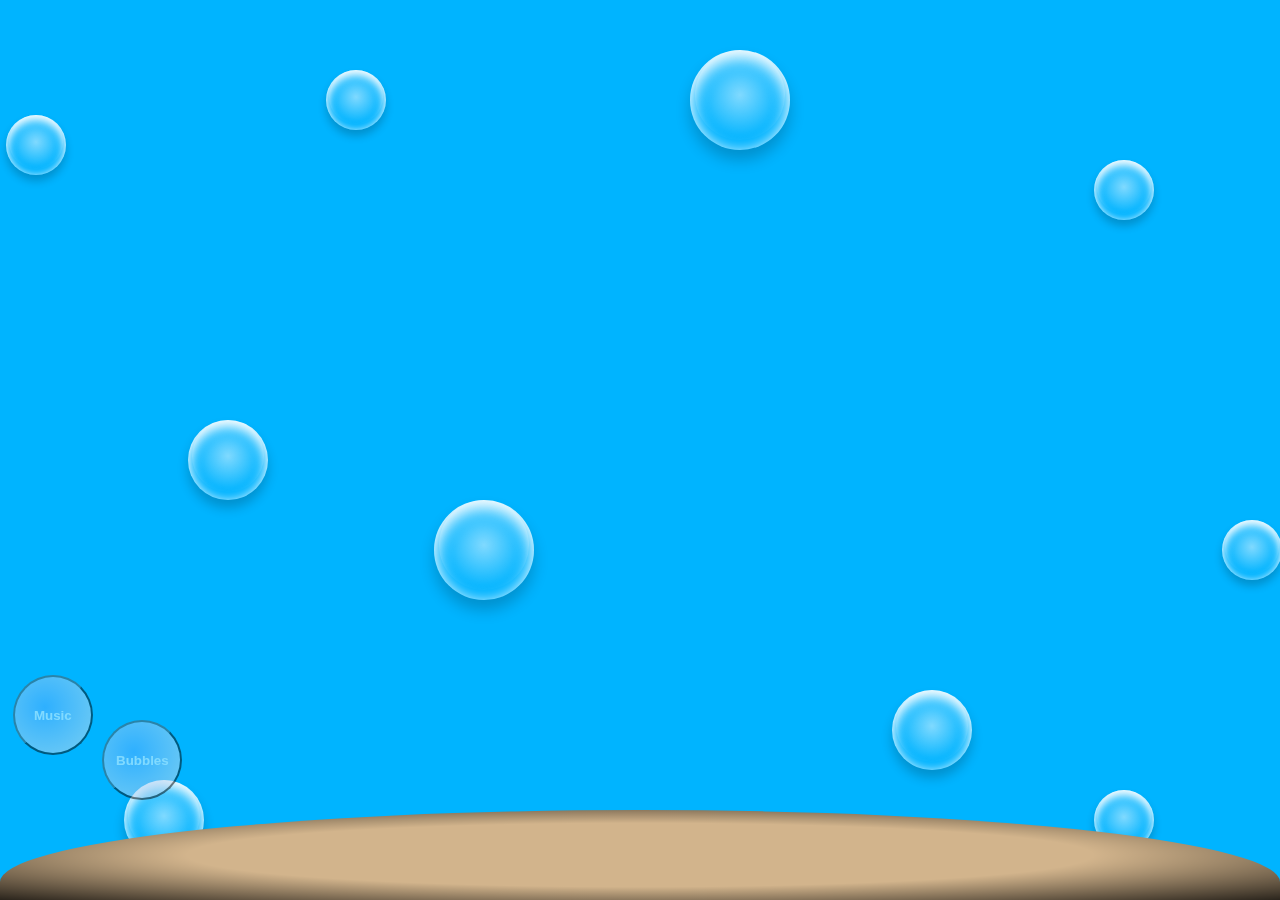
==== index.html @ 0121f63c "pushing to dev branch" ====
<!DOCTYPE html>
<html lang="en">
<head>
  <meta charset="UTF-8">
  <meta name="viewport" content="width=device-width, initial-scale=1.0">
  <title>Zen Aquarium</title>
  <link rel="stylesheet" href="css/reset.css" type="text/css">
  <link rel="stylesheet" href="css/style.css" type="text/css">
</head>
<body id="colorProfile">
  <header>
  </header>
  <main>
    <canvas id="myCanvas"></canvas>
    <div id="buttons">
      <audio id="soundtrack" src="nocturne.mp3"></audio>
      <audio id="bubbleSounds" src="underwater.mp3"></audio>
      <button id="audio" type="button">Music</button>
      <button id="bubbles" type="button">Bubbles</button>
    
    
    <div id="background-wrap">  
      <div class="bubble x1"></div>
      <div class="bubble x2"></div>
      <div class="bubble x3"></div>
      <div class="bubble x4"></div>
      <div class="bubble x5"></div>
      <div class="bubble x6"></div>
      <div class="bubble x7"></div>
      <div class="bubble x8"></div>
      <div class="bubble x9"></div>
      <div class="bubble x10"></div>
    </div>
  </main>
  <footer>
  
  </footer>
  <script src="js/app.js"></script>
  <script src="js/music.js"></script>
</body>

</html>
---- css/style.css ----
body {
	background: #00b4ff;
	color: #333;
	font: 100% Lato, Arial, Sans Serif;
	height: 100%;
	margin: 0;
	padding: 0;
	overflow-x: hidden;
	overflow-y: hidden;
}

#myCanvas{
	height: 90vh;
	width: 100%;
}

#background-wrap {
	bottom: 0;
	left: 0;
	position: fixed;
	right: 0;
	top: 0;
	z-index: -1;
}

#audio,
#bubbles{
	background: radial-gradient(circle at 30px 30px, #5cabff, rgb(237, 232, 232));
	border-radius: 50%;
	color: white;
	display: block;
	font-weight: bold;
	height: 80px;
	opacity: 50%;
	outline: none;
	padding: 10px;
	text-align: center;
	width: 80px;
	transition: 1s ease;
}

#audio:hover,
#bubbles:hover{
	color: white;
	font-size: 14px;
	height: 100px;
	width: 100px;
}

#audio {
	animation: MoveUpDown 15s linear infinite;
	left: 1%;
	position: absolute;
	top: 75%;
}

#bubbles {
	animation: MoveUpDown 12s linear infinite;
	left: 8%;
	position: absolute;
	top: 80%;
}

@keyframes MoveUpDown{
	0%, 100% {
		margin-top: 20px;
	}
	50% {
		margin-top: 50px;
}
}

/* KEYFRAMES */

@keyframes animateBubble {
	0% {
		margin-top: 800px;
	}
	100% {
		margin-top: -100%;
	}
}

@keyframes sideWays {
	0% {
		margin-left: 0px;
	}
	100% {
		margin-left: 50px;
	}
} 

/* ANIMATIONS */

.x1 {
	animation: animateBubble 15s linear infinite, sideWays 2s ease-in-out infinite alternate;
	left: -5%;
	top: 5%;
	transform: scale(0.3);
}

.x2 {
	animation: animateBubble 13s linear infinite, sideWays 4s ease-in-out infinite alternate;
	left: 5%;
	top: 80%;
	transform: scale(0.4);
}

.x3 {
	animation: animateBubble 14s linear infinite, sideWays 2s ease-in-out infinite alternate;
	left: 10%;
	top: 40%;
	transform: scale(0.4);
}

.x4 {
	animation: animateBubble 11s linear infinite, sideWays 3s ease-in-out infinite alternate;
	left: 20%;
	top: 0;
	transform: scale(0.3);
}

.x5 {
	animation: animateBubble 13s linear infinite, sideWays 4s ease-in-out infinite alternate;
	left: 30%;
	top: 50%;
	transform: scale(0.5);
}

.x6 {
	animation: animateBubble 15s linear infinite, sideWays 2s ease-in-out infinite alternate;
	left: 50%;
	top: 0;
	transform: scale(0.5);
}

.x7 {
	animation: animateBubble 17s linear infinite, sideWays 2s ease-in-out infinite alternate;
	left: 65%;
	top: 70%;
	transform: scale(0.4);
}

.x8 {
	animation: animateBubble 14s linear infinite, sideWays 3s ease-in-out infinite alternate;
	left: 80%;
	top: 10%;
	transform: scale(0.3);
}

.x9 {
	animation: animateBubble 16s linear infinite, sideWays 4s ease-in-out infinite alternate;
	left: 90%;
	top: 50%;
	transform: scale(0.3);
}

.x10 {
	animation: animateBubble 13s linear infinite, sideWays 2s ease-in-out infinite alternate;
	left: 80%;
	top: 80%;
	transform: scale(0.3);
}

/* OBJECTS */

.bubble {
	border-radius: 50%;
	box-shadow: 0 20px 30px rgba(0, 0, 0, 0.2), inset 0px 10px 30px 5px rgba(255, 255, 255, 1);
	height: 200px;
	position: absolute;
	width: 200px;
}

.bubble:after {

	background: radial-gradient(ellipse at center, rgba(255, 255, 255, 0.5) 0%, rgba(255, 255, 255, 0) 70%);
	border-radius: 50%;
	box-shadow: inset 0 20px 30px rgba(255, 255, 255, 0.3);
	content: "";
	height: 180px;
	left: 10px;
	position: absolute;
	width: 180px;
}

footer {
	background-color: tan;
	background-image: radial-gradient(ellipse at center, rgba(0,0,0,0) 50%, rgba(0,0,0,0.8) 100%), url('https://www.transparenttextures.com/patterns/asfalt-dark.png'); background-repeat: repeat;
	border-top-left-radius: 50% 80%;
	border-top-right-radius: 50% 80%;
	display: flex;
	height: 10vh;
	justify-content: space-evenly;
	position: absolute;
	top: 90%;
	width: 100%;
}
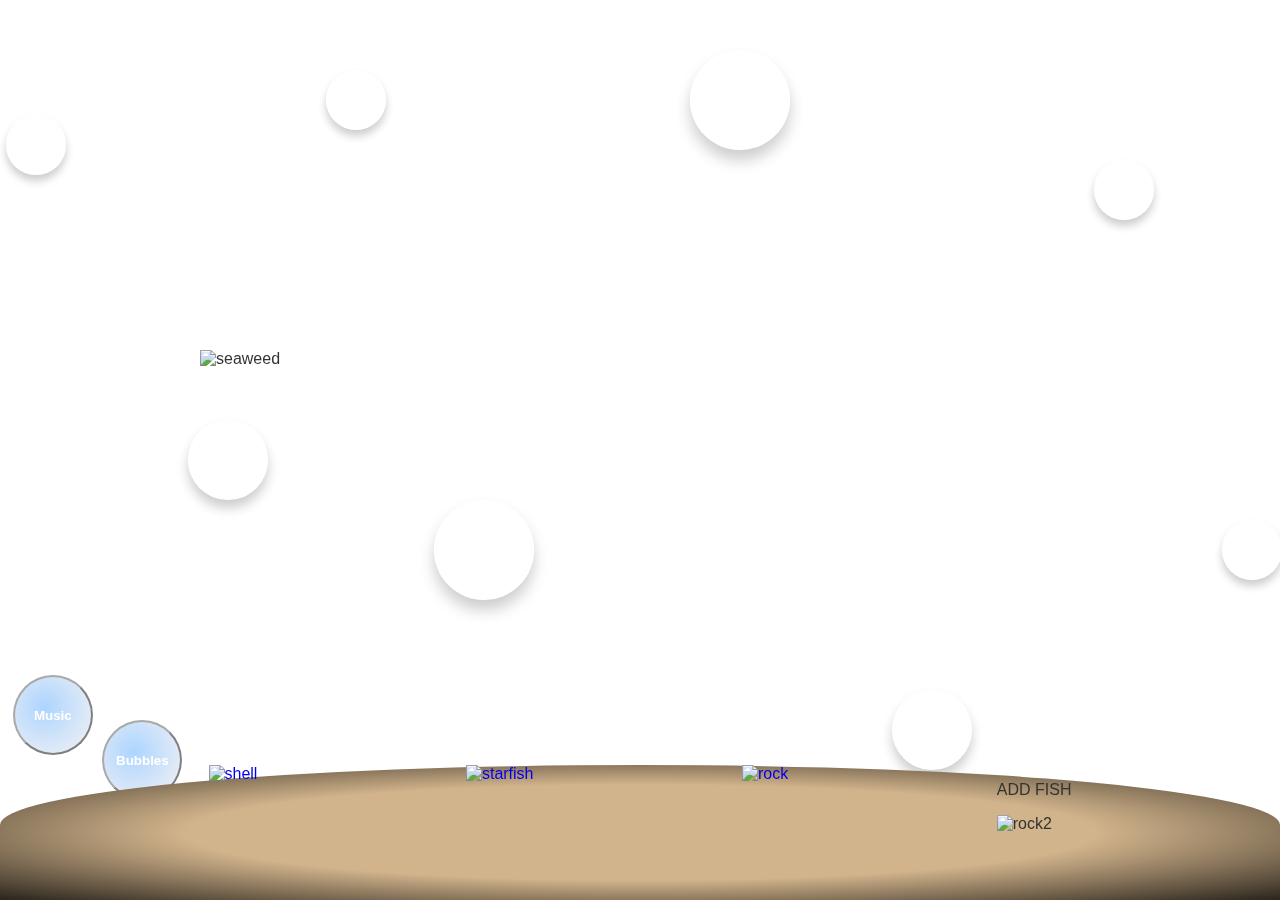
==== commit e94e4876: "Merge pull request #11 from seanjmurray/Dev" ====
--- a/index.html
+++ b/index.html
@@ -7,10 +7,22 @@
   <link rel="stylesheet" href="css/reset.css" type="text/css">
   <link rel="stylesheet" href="css/style.css" type="text/css">
 </head>
-<body id="colorProfile">
+<body id = "timeProfile">
   <header>
   </header>
   <main>
+
+  <div class="modal">
+    
+    <div class= "modal-content">
+      <span class="close">&times;</span>
+      <form>
+        <p> some stuff</p>
+      </form>
+
+    </div>
+
+  </div>
     <canvas id="myCanvas"></canvas>
     <div id="buttons">
       <audio id="soundtrack" src="nocturne.mp3"></audio>
@@ -30,13 +42,36 @@
       <div class="bubble x8"></div>
       <div class="bubble x9"></div>
       <div class="bubble x10"></div>
+      <img id="seaweed" src="img/seaweed1.png" alt="seaweed">
+    </div>
+    <div class="hidden">
+      <img id="fish" src="img/fish.png" alt="fish">
+      <img id="flipFish" src="img/fishflip.png" alt="flipFish">
+      <img id="fish1" src="img/fish.png" alt="fish">
+      <img id="flipFish1" src="img/fishflip.png" alt="flipFish">
     </div>
   </main>
   <footer>
-  
+    <div>
+      <a href="index.html"><p>HOME</p><img id ="shell"src="img/shell-4345809_640.png" alt="shell"> </a>
+    </div>
+
+    <div>
+      <a href="about.html"><p>ABOUT US</p><img id="starfish" src="img/starfish.png" alt="starfish" text="About Us"> </a>
+    </div>
+
+    <div>
+      <a href="links.html"><p>LINKS</p><img id="rock" src="img/rock.png" alt="rock"> </a> 
+    </div>
+    
+    <div>
+      <p>ADD FISH</p>
+      <img id="rock2" src="img/rock2.png" alt="rock2">
+    </div>
   </footer>
   <script src="js/app.js"></script>
   <script src="js/music.js"></script>
+  <script src = "js/profile.js"></script>
 </body>
 
 </html>--- a/css/style.css
+++ b/css/style.css
@@ -1,5 +1,5 @@
 body {
-	background: #00b4ff;
+	/* background: #00b4ff; */
 	color: #333;
 	font: 100% Lato, Arial, Sans Serif;
 	height: 100%;
@@ -7,10 +7,14 @@
 	padding: 0;
 	overflow-x: hidden;
 	overflow-y: hidden;
+	/* background-image: radial-gradient(ellipse at center, rgba(0,0,0,0) 50%, rgba(0,0,0,0.8) 100%); background-repeat: repeat; */
+}
+.hidden{
+	display: none;
 }
 
 #myCanvas{
-	height: 90vh;
+	height: 100vh;
 	width: 100%;
 }
 
@@ -39,6 +43,107 @@
 	transition: 1s ease;
 }
 
+#Michael,
+#Leah, #Sean, #Stephen {
+	background: radial-gradient(circle at 30px 30px, #5cabff, rgb(237, 232, 232));
+	border-radius: 50%;
+	color: white;
+	display: block;
+	font-weight: bold;
+	opacity: 50%;
+	outline: none;
+	padding: 100px;
+	text-align: center;
+	width: 200px;
+	height: 200px;
+	transition: 1s ease;
+}
+
+#Leah img {
+	transform: translateY(-4em);
+	border-radius: 50%;
+	width: 100px;
+}
+
+#Sean img {
+	transform: translateY(-4em);
+	border-radius: 50%;
+	width: 100px;
+}
+
+#Michael img {
+	transform: translateY(-4em);
+	border-radius: 50%;
+	width: 100px;
+}
+
+#Stephen img {
+	transform: translateY(-4em);
+	border-radius: 50%;
+	width: 100px;
+}
+
+#Leah {
+	animation: MoveUpDown 15s linear infinite;
+	left: -5%;
+	position: absolute;
+	top: 5%;
+}
+
+#Sean {
+	animation: MoveUpDown 15s linear infinite;
+	left: 20%;
+	position: absolute;
+	top: 20%;
+}
+
+#Michael {
+	animation: MoveUpDown 15s linear infinite;
+	right: 20%;
+	position: absolute;
+	top: 5%;
+}
+
+#Stephen {
+	animation: MoveUpDown 15s linear infinite;
+	right: -5%;
+	position: absolute;
+	top: 10%;
+}
+
+#Leah:hover, #Sean:hover, #Michael:hover, #Stephen:hover {
+	color: white;
+	font-size: 14px;
+	transform: scale(1.1);
+	width: 200px;
+	height: 200px;
+}
+
+#Leah:hover .hidden, #Sean:hover .hidden, #Michael:hover .hidden, #Stephen:hover .hidden {
+	display: block;
+	
+}
+
+#Leah p {
+	transform: translateY(-4em);
+	max-width: 200px;
+}
+
+#Sean p {
+	transform: translateY(-4em);
+	
+}
+
+#Michael p {
+	transform: translateY(-4em);
+	
+}
+
+#Stephen p {
+	transform: translateY(-4em);
+	
+}
+
 #audio:hover,
 #bubbles:hover{
 	color: white;
@@ -186,13 +291,139 @@
 
 footer {
 	background-color: tan;
+	position: absolute;
+	width: 100%;
 	background-image: radial-gradient(ellipse at center, rgba(0,0,0,0) 50%, rgba(0,0,0,0.8) 100%), url('https://www.transparenttextures.com/patterns/asfalt-dark.png'); background-repeat: repeat;
-	border-top-left-radius: 50% 80%;
-	border-top-right-radius: 50% 80%;
+	border-top-left-radius: 90% 80%;
+	border-top-right-radius: 90% 80%;
 	display: flex;
-	height: 10vh;
+	height: 15vh;
 	justify-content: space-evenly;
 	position: absolute;
-	top: 90%;
-	width: 100%;
-}+	top: 85%;
+}
+
+#shell {
+	width: 150px;
+	padding-bottom: 5px;
+	transition: .4s;
+}
+
+#shell:hover {
+	transform: scale(1.1);
+
+}
+
+a {
+	text-decoration: none;
+	font-family: 'Lucida Sans', 'Lucida Sans Regular', 'Lucida Grande', 'Lucida Sans Unicode', Geneva, Verdana, sans-serif;
+}
+
+div a p {
+	display: none;
+	transition: ease-in 1s;
+	text-decoration: none;
+	color: white;
+	font-family: 'Lucida Sans', 'Lucida Sans Regular', 'Lucida Grande', 'Lucida Sans Unicode', Geneva, Verdana, sans-serif;
+}
+
+div a:hover p {
+	
+	display: block;
+	text-align: center;
+}
+
+/* footer div p {
+	display: none;
+} */
+
+footer div:hover {
+	display: block;
+}
+
+#starfish {
+	width: 150px;
+	left: 400px;
+	/* visibility: hidden; */
+	transition: .4s;
+
+}
+
+#starfish:hover {
+ transform: scale(1.1);
+}
+
+
+#rock {
+	width: 200px;
+	padding-bottom: 18px;
+	transition: .4s;
+
+}
+
+#rock:hover {
+ transform: scale(1.1) ;
+}
+
+#rock2 {
+	width: 120px;
+	transition: .4s;
+}
+
+#rock2:hover {
+	transform: scale(1.1);
+}
+
+/* .hidden {
+	display: none;
+}
+
+.hidden:hover {
+	display: block;
+} */
+
+#seaweed {
+	height: 50%;
+	margin-left: 200px;
+	margin-top: 350px;
+}
+
+/* The Modal (background) */
+.modal {
+  display: none;
+  position: fixed;
+  z-index: 1; 
+  left: 0;
+  top: 0;
+  width: 100%;
+  height: 100%;
+  background-color: rgb(0,0,0); /* Fallback color */
+  background-color: rgba(0,0,0,0.4); /* Black w/ opacity */
+}
+
+/* Modal Content/Box */
+.modal-content {
+  background-color: #fefefe;
+  margin: 15% auto; /* 15% from the top and centered */
+  padding: 20px;
+  border: 1px solid #888;
+  width: 80%; 
+}
+
+/* The Close Button */
+.close {
+  color: #aaa;
+  float: right;
+  font-size: 28px;
+	font-weight: bold;
+	transition: .3s;
+}
+
+.close:hover,
+.close:focus {
+  color: black;
+  text-decoration: none;
+  cursor: pointer;
+}
+
+
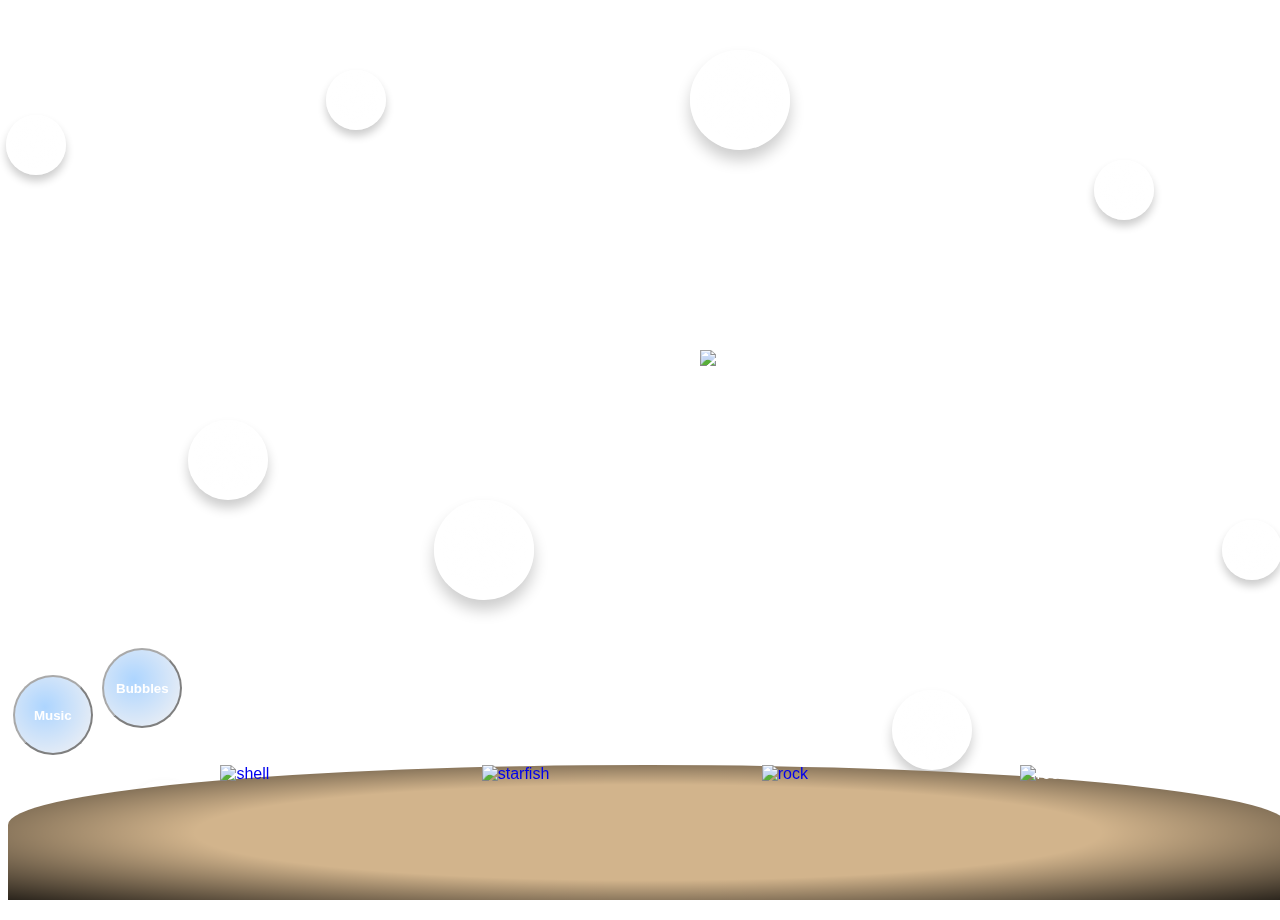
==== commit 96d593c4: "clean up stylesheets" ====
--- a/index.html
+++ b/index.html
@@ -65,13 +65,15 @@
     </div>
     
     <div>
-      <p>ADD FISH</p>
-      <img id="rock2" src="img/rock2.png" alt="rock2">
+      <a><p>ADD FISH</p>
+        <img id="rock2" src="img/rock2.png" alt="rock2"> </a>
+      
     </div>
   </footer>
   <script src="js/app.js"></script>
   <script src="js/music.js"></script>
   <script src = "js/profile.js"></script>
+  <script src="js/modal.js"></script>
 </body>
 
 </html>--- a/css/style.css
+++ b/css/style.css
@@ -1,13 +1,10 @@
 body {
-	/* background: #00b4ff; */
-	color: #333;
+	color: #fff;
 	font: 100% Lato, Arial, Sans Serif;
 	height: 100%;
-	margin: 0;
-	padding: 0;
 	overflow-x: hidden;
 	overflow-y: hidden;
-	/* background-image: radial-gradient(ellipse at center, rgba(0,0,0,0) 50%, rgba(0,0,0,0.8) 100%); background-repeat: repeat; */
+	text-align: center;
 }
 .hidden{
 	display: none;
@@ -18,6 +15,7 @@
 	width: 100%;
 }
 
+/* bubble container */
 #background-wrap {
 	bottom: 0;
 	left: 0;
@@ -27,6 +25,7 @@
 	z-index: -1;
 }
 
+/* play and pause buttons */
 #audio,
 #bubbles{
 	background: radial-gradient(circle at 30px 30px, #5cabff, rgb(237, 232, 232));
@@ -43,110 +42,8 @@
 	transition: 1s ease;
 }
 
-#Michael,
-#Leah, #Sean, #Stephen {
-	background: radial-gradient(circle at 30px 30px, #5cabff, rgb(237, 232, 232));
-	border-radius: 50%;
-	color: white;
-	display: block;
-	font-weight: bold;
-	opacity: 50%;
-	outline: none;
-	padding: 100px;
-	text-align: center;
-	width: 200px;
-	height: 200px;
-	transition: 1s ease;
-}
-
-#Leah img {
-	transform: translateY(-4em);
-	border-radius: 50%;
-	width: 100px;
-}
-
-#Sean img {
-	transform: translateY(-4em);
-	border-radius: 50%;
-	width: 100px;
-}
-
-#Michael img {
-	transform: translateY(-4em);
-	border-radius: 50%;
-	width: 100px;
-}
-
-#Stephen img {
-	transform: translateY(-4em);
-	border-radius: 50%;
-	width: 100px;
-}
-
-#Leah {
-	animation: MoveUpDown 15s linear infinite;
-	left: -5%;
-	position: absolute;
-	top: 5%;
-}
-
-#Sean {
-	animation: MoveUpDown 15s linear infinite;
-	left: 20%;
-	position: absolute;
-	top: 20%;
-}
-
-#Michael {
-	animation: MoveUpDown 15s linear infinite;
-	right: 20%;
-	position: absolute;
-	top: 5%;
-}
-
-#Stephen {
-	animation: MoveUpDown 15s linear infinite;
-	right: -5%;
-	position: absolute;
-	top: 10%;
-}
-
-#Leah:hover, #Sean:hover, #Michael:hover, #Stephen:hover {
-	color: white;
-	font-size: 14px;
-	transform: scale(1.1);
-	width: 200px;
-	height: 200px;
-}
-
-#Leah:hover .hidden, #Sean:hover .hidden, #Michael:hover .hidden, #Stephen:hover .hidden {
-	display: block;
-	
-}
-
-#Leah p {
-	transform: translateY(-4em);
-	max-width: 200px;
-}
-
-#Sean p {
-	transform: translateY(-4em);
-	
-}
-
-#Michael p {
-	transform: translateY(-4em);
-	
-}
-
-#Stephen p {
-	transform: translateY(-4em);
-	
-}
-
 #audio:hover,
 #bubbles:hover{
-	color: white;
 	font-size: 14px;
 	height: 100px;
 	width: 100px;
@@ -163,7 +60,7 @@
 	animation: MoveUpDown 12s linear infinite;
 	left: 8%;
 	position: absolute;
-	top: 80%;
+	top: 72%;
 }
 
 @keyframes MoveUpDown{
@@ -174,6 +71,7 @@
 		margin-top: 50px;
 }
 }
+
 
 /* KEYFRAMES */
 
@@ -291,7 +189,6 @@
 
 footer {
 	background-color: tan;
-	position: absolute;
 	width: 100%;
 	background-image: radial-gradient(ellipse at center, rgba(0,0,0,0) 50%, rgba(0,0,0,0.8) 100%), url('https://www.transparenttextures.com/patterns/asfalt-dark.png'); background-repeat: repeat;
 	border-top-left-radius: 90% 80%;
@@ -309,9 +206,8 @@
 	transition: .4s;
 }
 
-#shell:hover {
+#shell:hover, #starfish:hover, #rock:hover, #rock2:hover {
 	transform: scale(1.1);
-
 }
 
 a {
@@ -344,43 +240,19 @@
 #starfish {
 	width: 150px;
 	left: 400px;
-	/* visibility: hidden; */
 	transition: .4s;
-
-}
-
-#starfish:hover {
- transform: scale(1.1);
-}
-
+}
 
 #rock {
 	width: 200px;
 	padding-bottom: 18px;
 	transition: .4s;
-
-}
-
-#rock:hover {
- transform: scale(1.1) ;
 }
 
 #rock2 {
 	width: 120px;
 	transition: .4s;
 }
-
-#rock2:hover {
-	transform: scale(1.1);
-}
-
-/* .hidden {
-	display: none;
-}
-
-.hidden:hover {
-	display: block;
-} */
 
 #seaweed {
 	height: 50%;
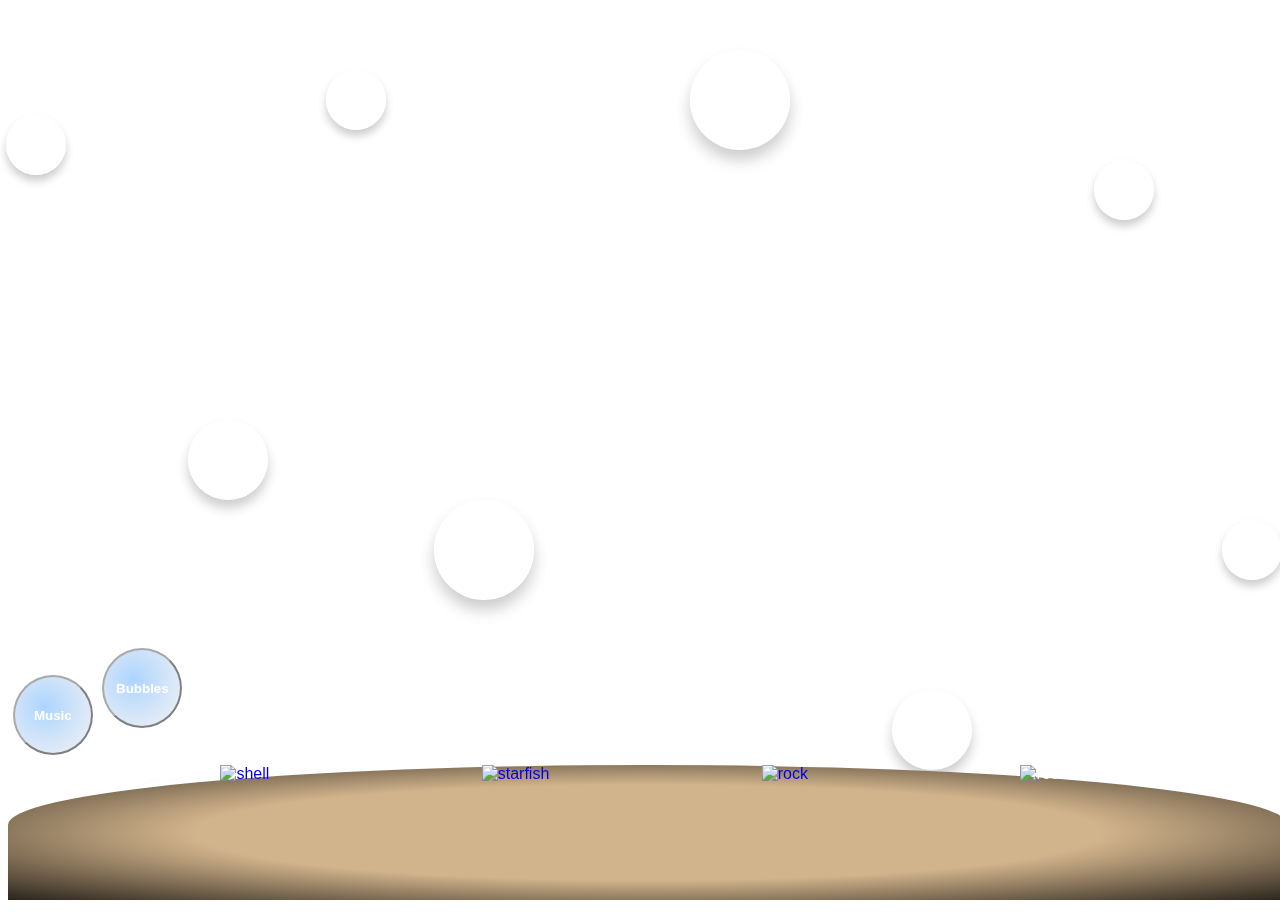
==== commit faeff1fa: "add new fish art, modal functionality, revise app.js" ====
--- a/index.html
+++ b/index.html
@@ -12,12 +12,31 @@
   </header>
   <main>
 
-  <div class="modal">
+  <div id="modal">
     
     <div class= "modal-content">
-      <span class="close">&times;</span>
-      <form>
-        <p> some stuff</p>
+      <div id="close">&times;</div>
+      <form id="add-fish">
+        <p>Add a fish!</p>
+        <!-- text field of some kind -->
+        <!-- five inputs -->
+        <label>
+        <input type="checkbox" id="Blue-Fish">
+        <img class="modalPic" src="img/blueFish.png" alt="fish"></label><br>
+        <label>
+        <input type="checkbox" id="Spotted-Fish">
+        <img class="modalPic" src="img/spottedFish.png" alt="fish"></label><br>
+        <label>
+        <input type="checkbox" id="Red-Fish">
+        <img class="modalPic" src="img/redFish.png" alt="fish"></label><br>
+        <label>
+        <input type="checkbox" id="Yellow-Fish">
+        <img class="modalPic" src="img/yellowFish.png" alt="fish"></label><br>
+        <label>
+        <input type="checkbox" id="Purple-Fish">
+        <img class="modalPic" src="img/purpleFish.png" alt="fish"></label><br>
+        <!-- submit -->
+        <button type="submit">Submit</button>
       </form>
 
     </div>
@@ -42,13 +61,18 @@
       <div class="bubble x8"></div>
       <div class="bubble x9"></div>
       <div class="bubble x10"></div>
-      <img id="seaweed" src="img/seaweed1.png" alt="seaweed">
     </div>
     <div class="hidden">
-      <img id="fish" src="img/fish.png" alt="fish">
-      <img id="flipFish" src="img/fishflip.png" alt="flipFish">
-      <img id="fish1" src="img/fish.png" alt="fish">
-      <img id="flipFish1" src="img/fishflip.png" alt="flipFish">
+      <img id="blue" src="img/blueFish.png" alt="fish">
+      <img id="blueFlip" src="img/blueFishFlipped.png" alt="flipFish">
+      <img id="spotted" src="img/spottedFish.png" alt="fish">
+      <img id="spottedFlip" src="img/spottedFishFlipped.png" alt="flipFish">
+      <img id="red" src="img/redFish.png" alt="fish">
+      <img id="redFlip" src="img/redFishFlipped.png" alt="flipFish">
+      <img id="yellow" src="img/yellowFish.png" alt="fish">
+      <img id="yellowFlip" src="img/yellowFishFlipped.png" alt="flipFish">
+      <img id="purple" src="img/purpleFish.png" alt="fish">
+      <img id="purpleFlip" src="img/purpleFishFlipped.png" alt="flipFish">
     </div>
   </main>
   <footer>
--- a/css/style.css
+++ b/css/style.css
@@ -254,14 +254,8 @@
 	transition: .4s;
 }
 
-#seaweed {
-	height: 50%;
-	margin-left: 200px;
-	margin-top: 350px;
-}
-
 /* The Modal (background) */
-.modal {
+#modal {
   display: none;
   position: fixed;
   z-index: 1; 
@@ -269,30 +263,34 @@
   top: 0;
   width: 100%;
   height: 100%;
-  background-color: rgb(0,0,0); /* Fallback color */
-  background-color: rgba(0,0,0,0.4); /* Black w/ opacity */
 }
 
 /* Modal Content/Box */
 .modal-content {
-  background-color: #fefefe;
+  background-color: #00B4FF;
   margin: 15% auto; /* 15% from the top and centered */
-  padding: 20px;
+  padding: 0 20px 20px 20px;
   border: 1px solid #888;
   width: 80%; 
 }
 
+.modalPic {
+	height: 2em;
+}
+
 /* The Close Button */
-.close {
-  color: #aaa;
-  float: right;
-  font-size: 28px;
+#close {
+  color: #000;
+	position: relative;
+	/* top: 20%; */
+	left: 48%;
+  font-size: 50px;
 	font-weight: bold;
 	transition: .3s;
 }
 
-.close:hover,
-.close:focus {
+#close:hover,
+#close:focus {
   color: black;
   text-decoration: none;
   cursor: pointer;
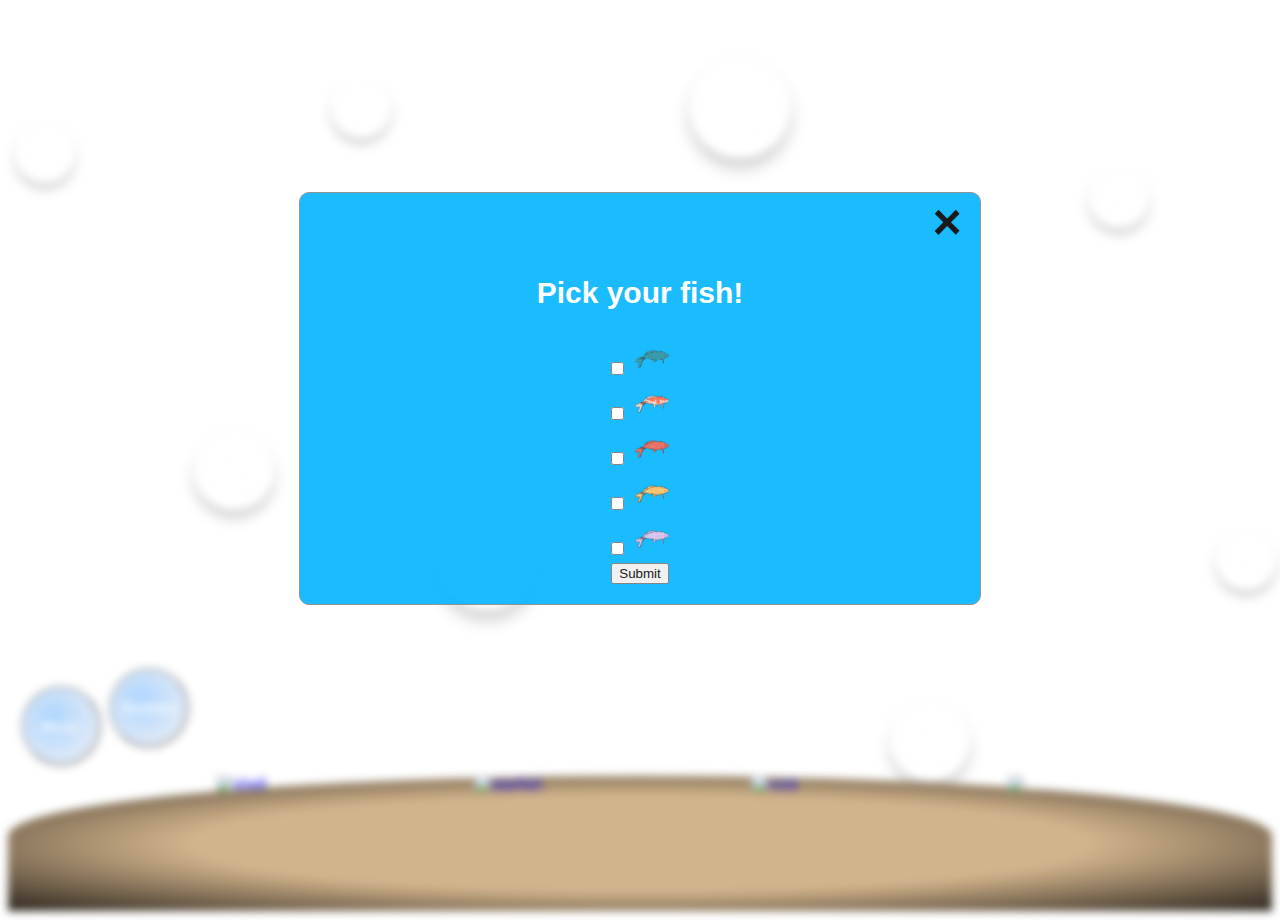
==== commit f4df7681: "moved mp3 files to assets, links page set up, select fish button transforms into crab" ====
--- a/index.html
+++ b/index.html
@@ -1,5 +1,6 @@
 <!DOCTYPE html>
 <html lang="en">
+
 <head>
   <meta charset="UTF-8">
   <meta name="viewport" content="width=device-width, initial-scale=1.0">
@@ -7,97 +8,107 @@
   <link rel="stylesheet" href="css/reset.css" type="text/css">
   <link rel="stylesheet" href="css/style.css" type="text/css">
 </head>
-<body id = "timeProfile">
+
+<body id="timeProfile">
   <header>
   </header>
-  <main>
 
   <div id="modal">
-    
-    <div class= "modal-content">
+
+    <div class="modal-content">
       <div id="close">&times;</div>
       <form id="add-fish">
-        <p>Add a fish!</p>
+        <h2>Pick your fish!</h2>
         <!-- text field of some kind -->
         <!-- five inputs -->
         <label>
-        <input type="checkbox" id="Blue-Fish">
-        <img class="modalPic" src="img/blueFish.png" alt="fish"></label><br>
+          <input type="checkbox" id="Blue-Fish">
+          <img class="modalPic" src="img/blueFish.png" alt="fish"></label><br>
         <label>
-        <input type="checkbox" id="Spotted-Fish">
-        <img class="modalPic" src="img/spottedFish.png" alt="fish"></label><br>
+          <input type="checkbox" id="Spotted-Fish">
+          <img class="modalPic" src="img/spottedFish.png" alt="fish"></label><br>
         <label>
-        <input type="checkbox" id="Red-Fish">
-        <img class="modalPic" src="img/redFish.png" alt="fish"></label><br>
+          <input type="checkbox" id="Red-Fish">
+          <img class="modalPic" src="img/redFish.png" alt="fish"></label><br>
         <label>
-        <input type="checkbox" id="Yellow-Fish">
-        <img class="modalPic" src="img/yellowFish.png" alt="fish"></label><br>
+          <input type="checkbox" id="Yellow-Fish">
+          <img class="modalPic" src="img/yellowFish.png" alt="fish"></label><br>
         <label>
-        <input type="checkbox" id="Purple-Fish">
-        <img class="modalPic" src="img/purpleFish.png" alt="fish"></label><br>
+          <input type="checkbox" id="Purple-Fish">
+          <img class="modalPic" src="img/purpleFish.png" alt="fish"></label><br>
         <!-- submit -->
         <button type="submit">Submit</button>
       </form>
+    </div>
+  </div>
+  <div id="blur">
+    <main>
+      <canvas id="myCanvas"></canvas>
+      <div id="buttons">
+        <audio id="soundtrack" src="assets/nocturne.mp3"></audio>
+        <audio id="bubbleSounds" src="assets/underwater.mp3"></audio>
+        <button id="audio" type="button">Music</button>
+        <button id="bubbles" type="button">Bubbles</button>
+      </div>
 
-    </div>
+      <div id="background-wrap">
+        <div class="bubble x1"></div>
+        <div class="bubble x2"></div>
+        <div class="bubble x3"></div>
+        <div class="bubble x4"></div>
+        <div class="bubble x5"></div>
+        <div class="bubble x6"></div>
+        <div class="bubble x7"></div>
+        <div class="bubble x8"></div>
+        <div class="bubble x9"></div>
+        <div class="bubble x10"></div>
+      </div>
+      <div class="hidden">
+        <img id="blue" src="img/blueFish.png" alt="fish">
+        <img id="blueFlip" src="img/blueFishFlipped.png" alt="flipFish">
+        <img id="spotted" src="img/spottedFish.png" alt="fish">
+        <img id="spottedFlip" src="img/spottedFishFlipped.png" alt="flipFish">
+        <img id="red" src="img/redFish.png" alt="fish">
+        <img id="redFlip" src="img/redFishFlipped.png" alt="flipFish">
+        <img id="yellow" src="img/yellowFish.png" alt="fish">
+        <img id="yellowFlip" src="img/yellowFishFlipped.png" alt="flipFish">
+        <img id="purple" src="img/purpleFish.png" alt="fish">
+        <img id="purpleFlip" src="img/purpleFishFlipped.png" alt="flipFish">
+      </div>
 
+    
+    </main>
+    <footer>
+      
+      <div>
+        <a href="index.html">
+          <p>HOME</p><img id="shell" src="img/shell-4345809_640.png" alt="shell">
+        </a>
+      </div>
+
+      <div>
+        <a href="about.html">
+          <p>ABOUT US</p><img id="starfish" src="img/starfish.png" alt="starfish" text="About Us">
+        </a>
+      </div>
+
+      <div>
+        <a href="links.html">
+          <p>LINKS</p><img id="rock" src="img/rock.png" alt="rock">
+        </a>
+      </div>
+
+      <div>
+        <a>
+          <p>SELECT YOUR FISH</p>
+          <img id="rock2" src="img/rock2.png" alt="rock2">
+        </a>
+      </div>
+    </footer>
   </div>
-    <canvas id="myCanvas"></canvas>
-    <div id="buttons">
-      <audio id="soundtrack" src="nocturne.mp3"></audio>
-      <audio id="bubbleSounds" src="underwater.mp3"></audio>
-      <button id="audio" type="button">Music</button>
-      <button id="bubbles" type="button">Bubbles</button>
-    
-    
-    <div id="background-wrap">  
-      <div class="bubble x1"></div>
-      <div class="bubble x2"></div>
-      <div class="bubble x3"></div>
-      <div class="bubble x4"></div>
-      <div class="bubble x5"></div>
-      <div class="bubble x6"></div>
-      <div class="bubble x7"></div>
-      <div class="bubble x8"></div>
-      <div class="bubble x9"></div>
-      <div class="bubble x10"></div>
-    </div>
-    <div class="hidden">
-      <img id="blue" src="img/blueFish.png" alt="fish">
-      <img id="blueFlip" src="img/blueFishFlipped.png" alt="flipFish">
-      <img id="spotted" src="img/spottedFish.png" alt="fish">
-      <img id="spottedFlip" src="img/spottedFishFlipped.png" alt="flipFish">
-      <img id="red" src="img/redFish.png" alt="fish">
-      <img id="redFlip" src="img/redFishFlipped.png" alt="flipFish">
-      <img id="yellow" src="img/yellowFish.png" alt="fish">
-      <img id="yellowFlip" src="img/yellowFishFlipped.png" alt="flipFish">
-      <img id="purple" src="img/purpleFish.png" alt="fish">
-      <img id="purpleFlip" src="img/purpleFishFlipped.png" alt="flipFish">
-    </div>
-  </main>
-  <footer>
-    <div>
-      <a href="index.html"><p>HOME</p><img id ="shell"src="img/shell-4345809_640.png" alt="shell"> </a>
-    </div>
-
-    <div>
-      <a href="about.html"><p>ABOUT US</p><img id="starfish" src="img/starfish.png" alt="starfish" text="About Us"> </a>
-    </div>
-
-    <div>
-      <a href="links.html"><p>LINKS</p><img id="rock" src="img/rock.png" alt="rock"> </a> 
-    </div>
-    
-    <div>
-      <a><p>ADD FISH</p>
-        <img id="rock2" src="img/rock2.png" alt="rock2"> </a>
-      
-    </div>
-  </footer>
   <script src="js/app.js"></script>
   <script src="js/music.js"></script>
-  <script src = "js/profile.js"></script>
-  <script src="js/modal.js"></script>
+  <script src="js/profile.js"></script>
 </body>
 
 </html>--- a/css/style.css
+++ b/css/style.css
@@ -6,11 +6,12 @@
 	overflow-y: hidden;
 	text-align: center;
 }
-.hidden{
+
+.hidden {
 	display: none;
 }
 
-#myCanvas{
+#myCanvas {
 	height: 100vh;
 	width: 100%;
 }
@@ -27,7 +28,7 @@
 
 /* play and pause buttons */
 #audio,
-#bubbles{
+#bubbles {
 	background: radial-gradient(circle at 30px 30px, #5cabff, rgb(237, 232, 232));
 	border-radius: 50%;
 	color: white;
@@ -43,7 +44,7 @@
 }
 
 #audio:hover,
-#bubbles:hover{
+#bubbles:hover {
 	font-size: 14px;
 	height: 100px;
 	width: 100px;
@@ -60,16 +61,19 @@
 	animation: MoveUpDown 12s linear infinite;
 	left: 8%;
 	position: absolute;
-	top: 72%;
-}
-
-@keyframes MoveUpDown{
-	0%, 100% {
+	top: 73%;
+}
+
+@keyframes MoveUpDown {
+
+	0%,
+	100% {
 		margin-top: 20px;
 	}
+
 	50% {
 		margin-top: 50px;
-}
+	}
 }
 
 
@@ -79,6 +83,7 @@
 	0% {
 		margin-top: 800px;
 	}
+
 	100% {
 		margin-top: -100%;
 	}
@@ -88,10 +93,11 @@
 	0% {
 		margin-left: 0px;
 	}
+
 	100% {
 		margin-left: 50px;
 	}
-} 
+}
 
 /* ANIMATIONS */
 
@@ -190,7 +196,8 @@
 footer {
 	background-color: tan;
 	width: 100%;
-	background-image: radial-gradient(ellipse at center, rgba(0,0,0,0) 50%, rgba(0,0,0,0.8) 100%), url('https://www.transparenttextures.com/patterns/asfalt-dark.png'); background-repeat: repeat;
+	background-image: radial-gradient(ellipse at center, rgba(0, 0, 0, 0) 50%, rgba(0, 0, 0, 0.8) 100%), url('https://www.transparenttextures.com/patterns/asfalt-dark.png');
+	background-repeat: repeat;
 	border-top-left-radius: 90% 80%;
 	border-top-right-radius: 90% 80%;
 	display: flex;
@@ -206,7 +213,10 @@
 	transition: .4s;
 }
 
-#shell:hover, #starfish:hover, #rock:hover, #rock2:hover {
+#shell:hover,
+#starfish:hover,
+#rock:hover,
+#rock2:hover {
 	transform: scale(1.1);
 }
 
@@ -224,7 +234,7 @@
 }
 
 div a:hover p {
-	
+
 	display: block;
 	text-align: center;
 }
@@ -254,46 +264,56 @@
 	transition: .4s;
 }
 
+.crab {
+	width: 100px;
+}
+
 /* The Modal (background) */
 #modal {
-  display: none;
-  position: fixed;
-  z-index: 1; 
-  left: 0;
-  top: 0;
-  width: 100%;
-  height: 100%;
+	display: none;
+	position: fixed;
+	z-index: 1;
+	left: 0;
+	top: 0;
+	width: 100%;
+	height: 100%;
 }
 
 /* Modal Content/Box */
 .modal-content {
-  background-color: #00B4FF;
-  margin: 15% auto; /* 15% from the top and centered */
-  padding: 0 20px 20px 20px;
-  border: 1px solid #888;
-  width: 80%; 
+	background-color: #00B4FF;
+	border-radius: 10px;
+	font-size: 20px;
+	margin: 15% auto;
+	/* 15% from the top and centered */
+	padding: 0 20px 20px 20px;
+	border: 1px solid #888;
+	opacity: 90%;
+	width: 50%;
 }
 
 .modalPic {
 	height: 2em;
 }
 
+.blur {
+	filter: blur(4px);
+}
+
 /* The Close Button */
 #close {
-  color: #000;
+	color: #000;
 	position: relative;
 	/* top: 20%; */
 	left: 48%;
-  font-size: 50px;
+	font-size: 50px;
 	font-weight: bold;
 	transition: .3s;
 }
 
 #close:hover,
 #close:focus {
-  color: black;
-  text-decoration: none;
-  cursor: pointer;
-}
-
-
+	color: black;
+	text-decoration: none;
+	cursor: pointer;
+}